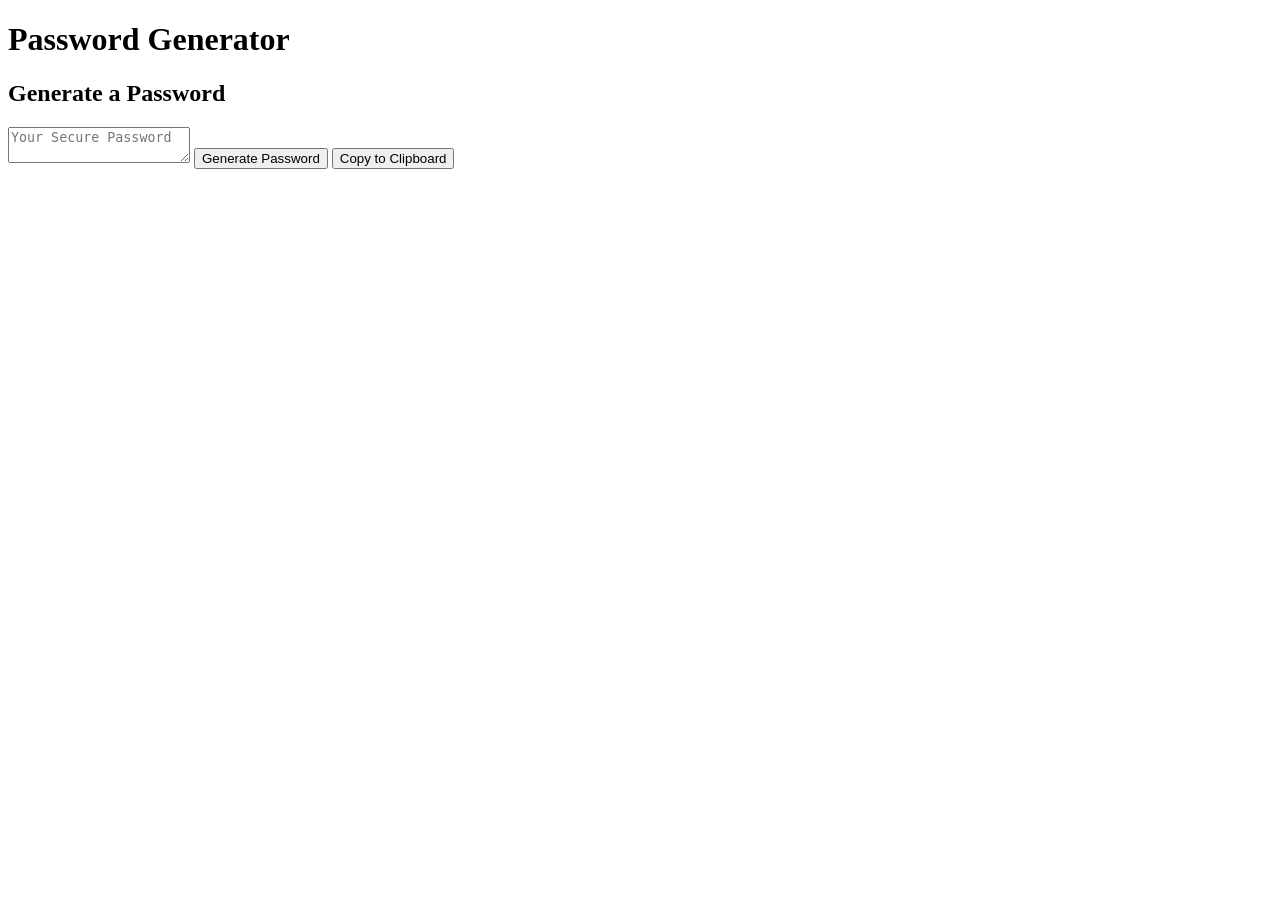
==== Develop/index.html @ 42614efe "created variables, added onclick trigger, started function" ====
<!DOCTYPE html>
<html lang="en">
  <head>
    <meta charset="UTF-8" />
    <meta name="viewport" content="width=device-width, initial-scale=1.0" />
    <meta http-equiv="X-UA-Compatible" content="ie=edge" />
    <title>Password Generator</title>
  </head>
  <body>
    <header>
      <h1>Password Generator</h1>
    </header>
    <h2>Generate a Password</h2>
    <textarea
      readonly
      id="password"
      placeholder="Your Secure Password"
    ></textarea>
    <button id="generate" onclick="generate()">Generate Password</button>
    <button id="copy" >
      Copy to Clipboard
    </button>
    <script src="script.js"></script>
  </body>
</html>
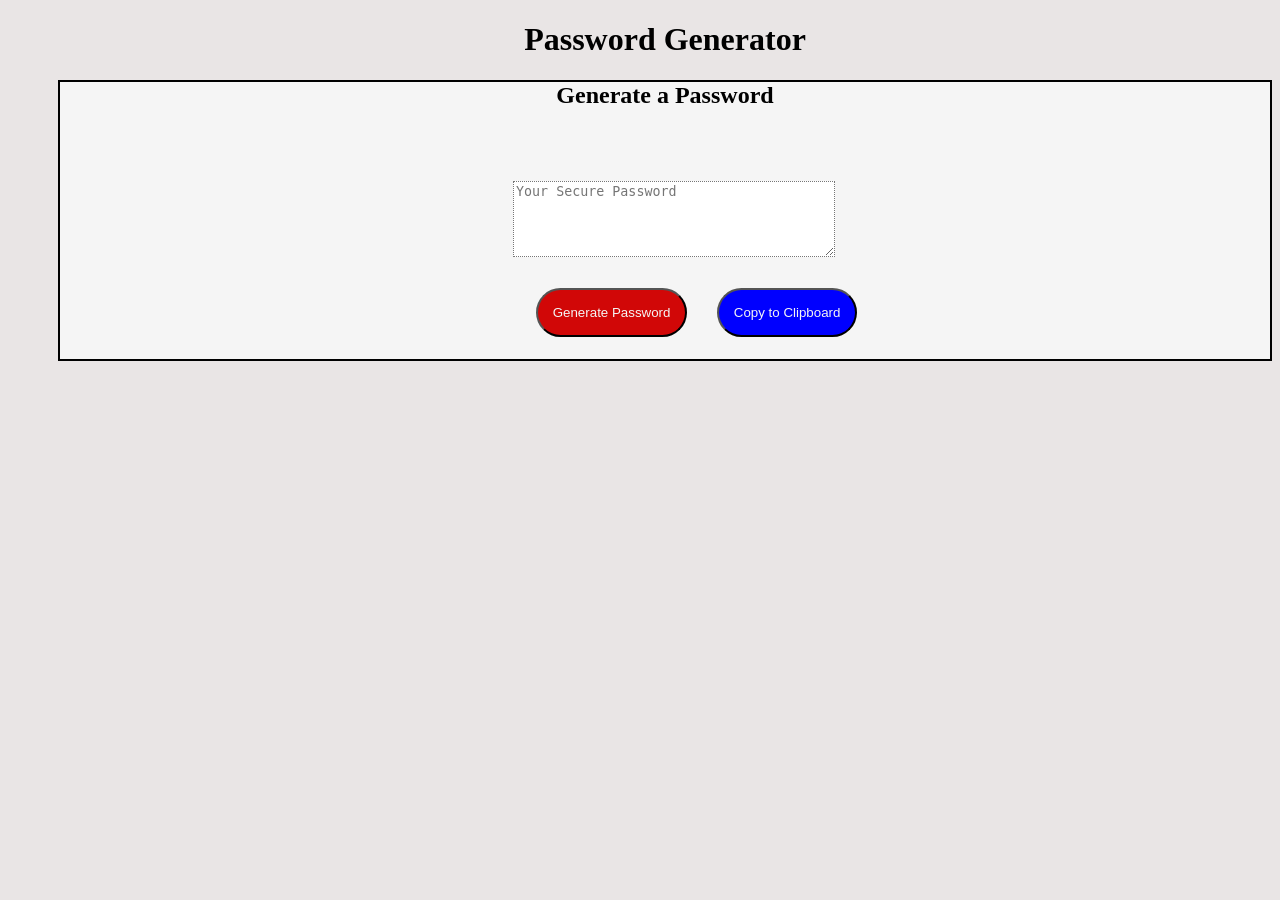
==== commit 206783ff: "started css on landing page" ====
--- a/Develop/index.html
+++ b/Develop/index.html
@@ -4,20 +4,21 @@
     <meta charset="UTF-8" />
     <meta name="viewport" content="width=device-width, initial-scale=1.0" />
     <meta http-equiv="X-UA-Compatible" content="ie=edge" />
+    <link href="stylesheet.css" rel="stylesheet" >
     <title>Password Generator</title>
   </head>
   <body>
     <header>
-      <h1>Password Generator</h1>
+      <h1 class="title">Password Generator</h1>
     </header>
-    <h2>Generate a Password</h2>
+    <h2 class="title subtitle">Generate a Password</h2>
     <textarea
       readonly
       id="password"
       placeholder="Your Secure Password"
     ></textarea>
     <button id="generate" onclick="generate()">Generate Password</button>
-    <button id="copy" >
+    <button id="copy" onclick="copier()">
       Copy to Clipboard
     </button>
     <script src="script.js"></script>
--- a/Develop/stylesheet.css
+++ b/Develop/stylesheet.css
@@ -0,0 +1,47 @@
+.title {
+    margin-left:50px;
+    text-align:center;
+}
+
+body {
+    background-color:rgb(233, 229, 229)
+}
+
+.subtitle {
+    background-color:whitesmoke;
+    border-style:solid;
+    border-width:2px;
+    border-color:black;
+    padding-bottom:250px;
+}
+
+#password {
+    width:25%;
+    height:70px;
+    margin-left:50px;
+    position:relative;
+    top:-200px;
+    left: 36%;
+    border-style:dotted;    
+}
+
+#generate {
+    position:relative;
+    top:-140px;
+    left:12%;
+    padding:15px;
+    background-color:rgb(209, 7, 7);
+    color:whitesmoke;
+    border-radius: 25px;
+    
+}
+
+#copy {
+    position:relative;
+    top:-140px;
+    left:14%;
+    padding:15px;
+    background-color:blue;
+    color:whitesmoke;
+    border-radius:25px;
+}
